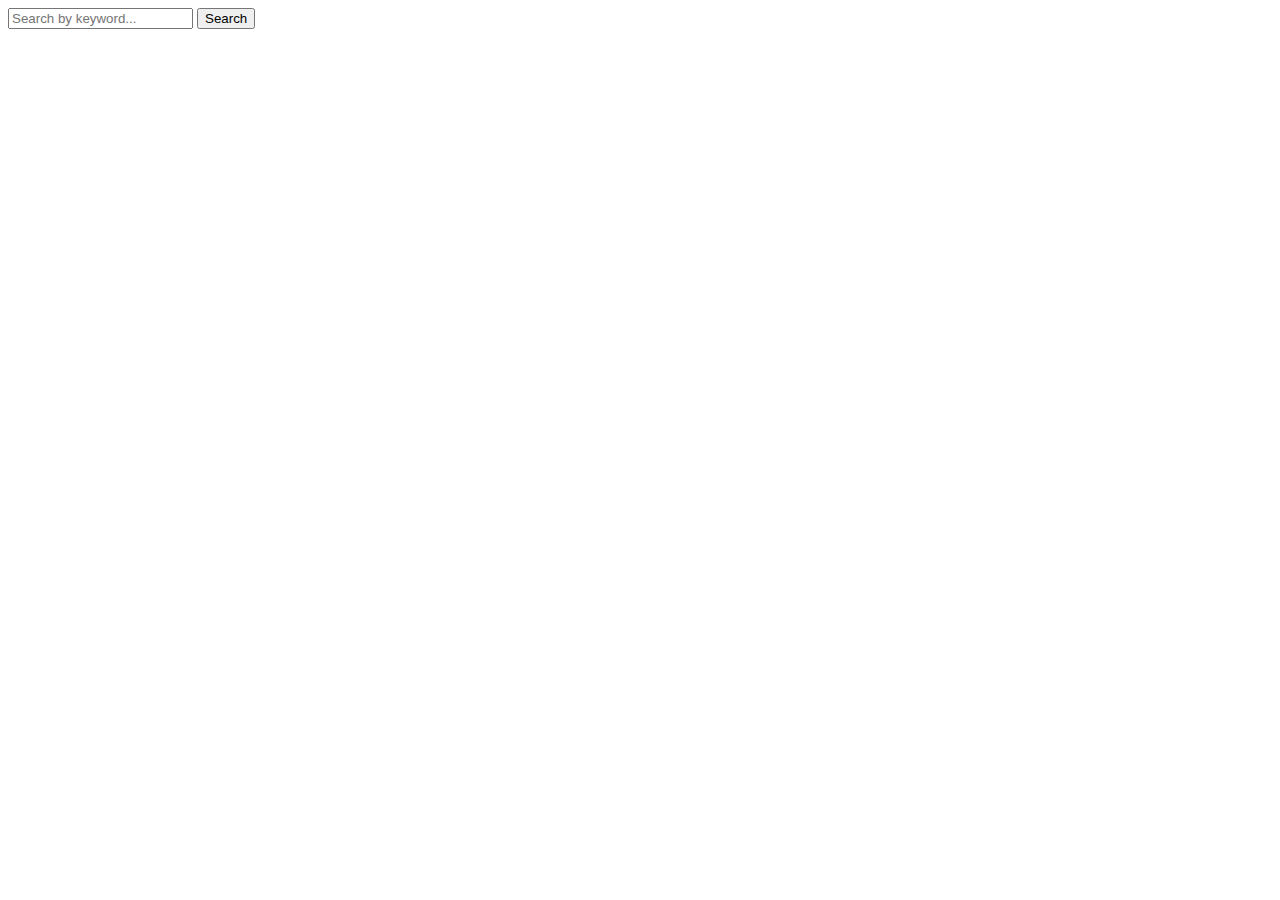
==== Final_Project/index.html @ 9ad9f358 "Add files via upload" ====
<!DOCTYPE html>
<html lang="en">
<head>
    <meta charset="UTF-8">
    <meta name="viewport" content="width=device-width, initial-scale=1.0">
    <script src = "js/main.js" defer> </script> 
    <title>Informia</title>
</head>
<body>
    <div id = "Bills">
    <form>
     <input id = "keyword" type = "text" placeholder= "Search by keyword..." >  
     <button id = "search">Search</button> 
    </form>


    </div>  

</body>

</html>
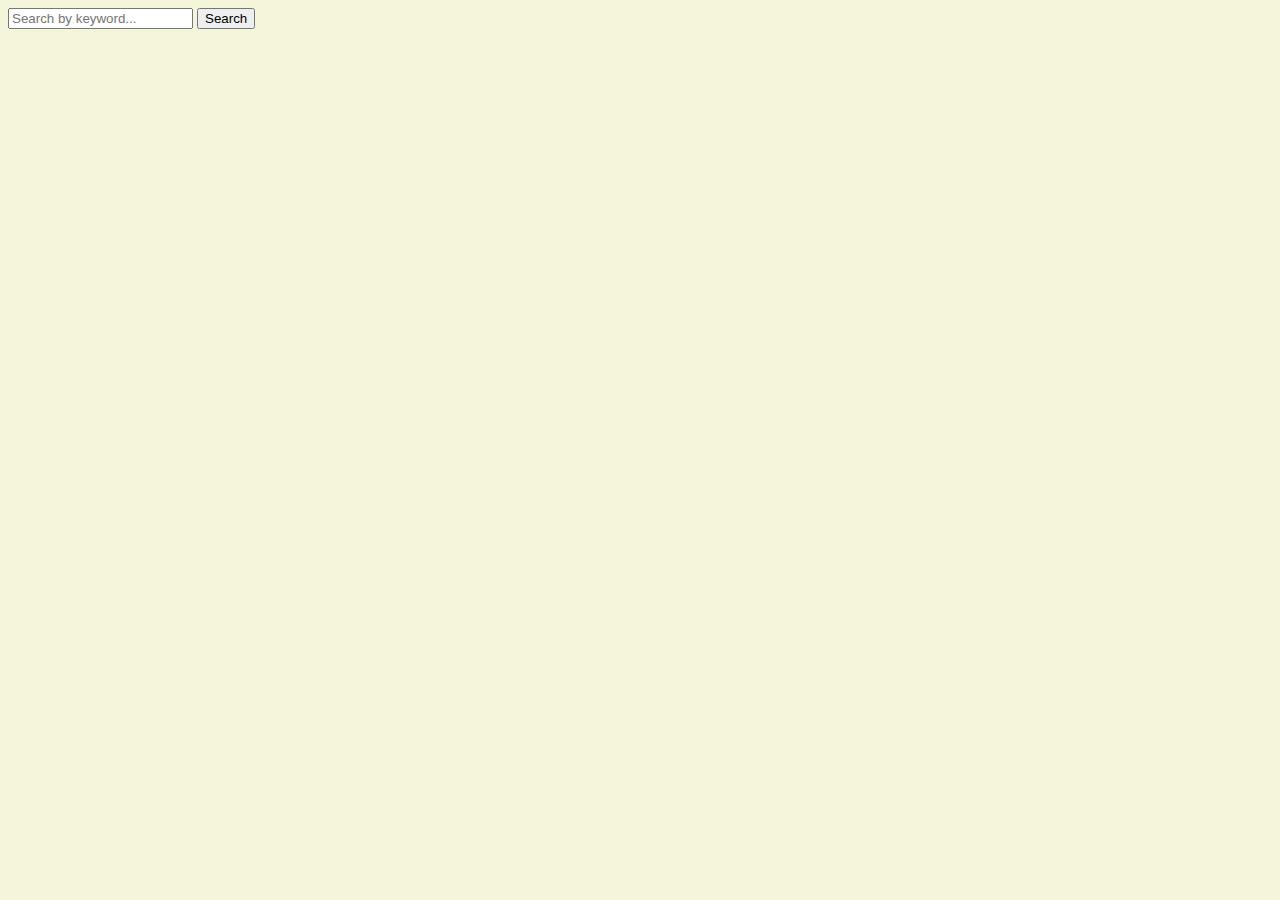
==== commit 80645202: "initial commit" ====
--- a/Final_Project/index.html
+++ b/Final_Project/index.html
@@ -3,16 +3,20 @@
 <head>
     <meta charset="UTF-8">
     <meta name="viewport" content="width=device-width, initial-scale=1.0">
+    <link rel = "stylesheet" type = "text/css" href = "css/style.css">
     <script src = "js/main.js" defer> </script> 
     <title>Informia</title>
 </head>
 <body>
+    <form>
+        <input id = "keyword" type = "text" placeholder= "Search by keyword..." >  
+        <button id = "search">Search</button> 
+    </form>
+    
+    
     <div id = "Bills">
-    <form>
-     <input id = "keyword" type = "text" placeholder= "Search by keyword..." >  
-     <button id = "search">Search</button> 
-    </form>
 
+    
 
     </div>  
 
--- a/Final_Project/css/style.css
+++ b/Final_Project/css/style.css
@@ -0,0 +1,85 @@
+
+body{
+    background-color: beige;
+}
+#info {
+    border: 10px;
+    border-style: solid;
+    border-color: bisque;
+    border-radius: 13px;
+}
+
+.nav-bar {
+    background-color: rgb(143, 63, 63);
+    display: flex;
+    flex-direction: row;
+    justify-content: space-around;
+    padding: 15px;
+    margin-left: 25px;
+    margin-right: 25px;
+    margin-top: 25px;
+    font-family: sans-serif;
+    cursor: pointer;
+}
+.nav-bar a{
+    color: rgb(230, 212, 212);
+    font-size: larger;
+}
+.nav-bar a:hover{
+    font-size: x-large;
+}
+
+.Container { 
+    display: block;
+}
+
+#sketch-holder { 
+    display: flex;
+    flex-direction: row;
+} 
+
+.head {
+    font-family: 'GFS Didot', serif;
+    color: rgb(119, 36, 33);
+    padding: 10 px;
+    margin-top: 50px;
+    font-size: x-large;
+
+}
+
+.head h3 {
+    text-align: center;
+}
+
+* {
+    box-sizing: border-box
+}
+
+.slide_show {
+   
+    max-width: 1000px;
+    position: relative;
+    margin: auto;
+   top: -300px;
+   left: 750px;
+
+
+
+
+
+
+
+
+
+
+
+
+
+
+
+
+
+
+
+
+
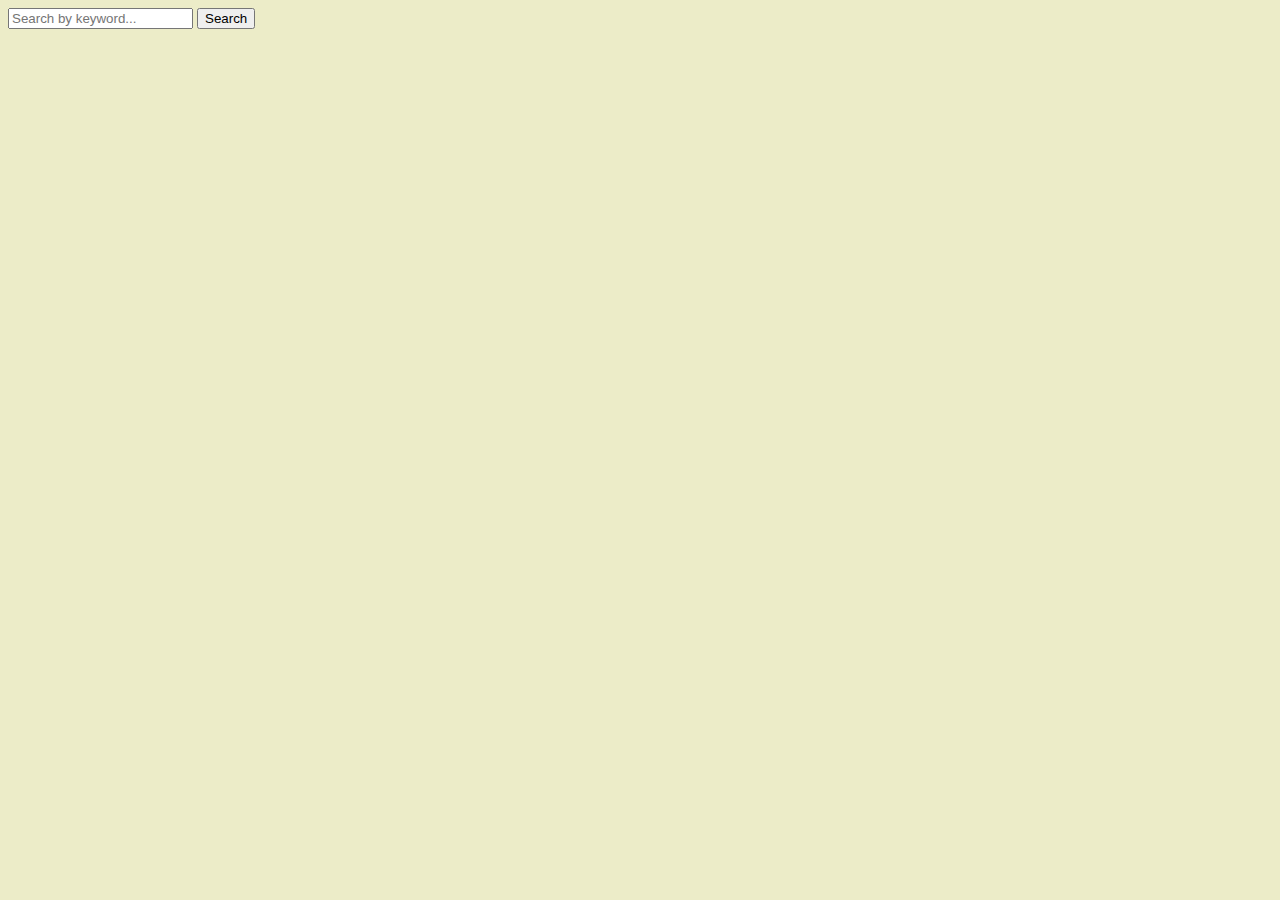
==== commit 63905891: "initial commit" ====
--- a/Final_Project/index.html
+++ b/Final_Project/index.html
@@ -5,7 +5,7 @@
     <meta name="viewport" content="width=device-width, initial-scale=1.0">
     <link rel = "stylesheet" type = "text/css" href = "css/style.css">
     <script src = "js/main.js" defer> </script> 
-    <title>Informia</title>
+    <title>Bills</title>
 </head>
 <body>
     <form>
--- a/Final_Project/css/style.css
+++ b/Final_Project/css/style.css
@@ -1,6 +1,6 @@
 
 body{
-    background-color: beige;
+    background-color: rgb(236, 236, 200);
 }
 #info {
     border: 10px;
@@ -34,8 +34,7 @@
 }
 
 #sketch-holder { 
-    display: flex;
-    flex-direction: row;
+    display: block;
 } 
 
 .head {
@@ -56,12 +55,22 @@
 }
 
 .slide_show {
-   
-    max-width: 1000px;
+    max-width: 20%;
     position: relative;
-    margin: auto;
-   top: -300px;
-   left: 750px;
+    margin-left: 40px;
+    top: -405px;
+    left: 600px;
+}
+.slidetext{
+    font-family: 'Quicksand', sans-serif;
+    font-size: 20px;
+    background-color: grey;
+    width: 600px;
+}
+#butt{
+    position: relative;
+    top: -500px;
+}
 
 
 
@@ -80,6 +89,3 @@
 
 
 
-
-
-
